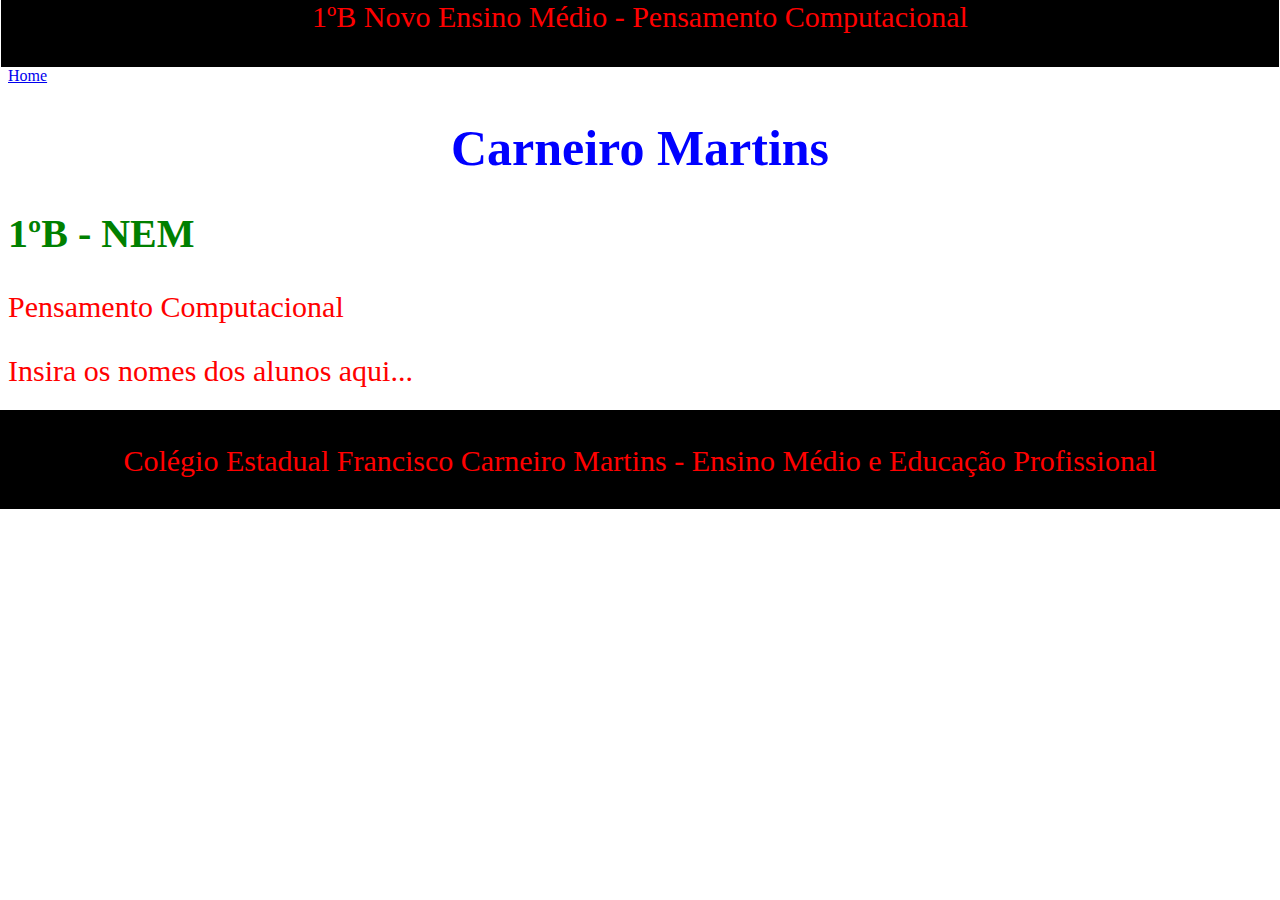
==== alunos.html @ c001449b "Create alunos.html" ====
<head>
    <link rel="stylesheet" href="style.css">
</head>

<body>
    <header id="cabecalho">
        <p>1ºB Novo Ensino Médio - Pensamento Computacional</p>
    </header>
    <nav id="menu">
        <a href="index.html">Home</a>
    </nav>
    <h1>Carneiro Martins</h1>
    <h2>1ºB - NEM</h2>
    <p>Pensamento Computacional</p>

    <p>Insira os nomes dos alunos aqui...</p>

    <footer class="rodape">
        <p>Colégio Estadual Francisco Carneiro Martins - Ensino Médio e Educação Profissional</p>
    </footer>

</body>
---- style.css ----
.minhalista{
    color:purple;
    font-size:30;
}
#lateral{
     float:right;
}

.lista{
    background:black;
}

.imagens{
    text-align:center;
    background:black;
}
#cabecalho {
    text-align: center;
    background: black;
    border-bottom-style: solid;
    margin-left: -7px;
    margin-right: -7px;
    margin-top: -8px;
}
.rodape{
    text-align:center;
    background:black;
    border-top-style:solid;
    margin-left: -8px;
    margin-right: -8px;
    margin-top: -8px;
    padding:1px;
}
.lista {
    color: purple;
    font-size:30;
}

#imagem{
    text-align: center;
    border: 5px;
    border-style:solid;
    border-color:blue;
    border-top-left-radius:25px;
    border-top-right-radius:25px;
    border-bottom-left-radius:25px;
    border-bottom-right-radius:25px;
    padding-top:20px;
    padding-bottom:20px;
    margin-left:570px;
    margin-right:570px;
}  
    
#link {
      text-align: center;
}

p{
    color: red;
    font-size: 30;
    
}
h1{
    color: blue;
    text-align: center;
    font-size: 50;
}
h2{
    color: green;
    text-align: left;
    font-size: 40;
}
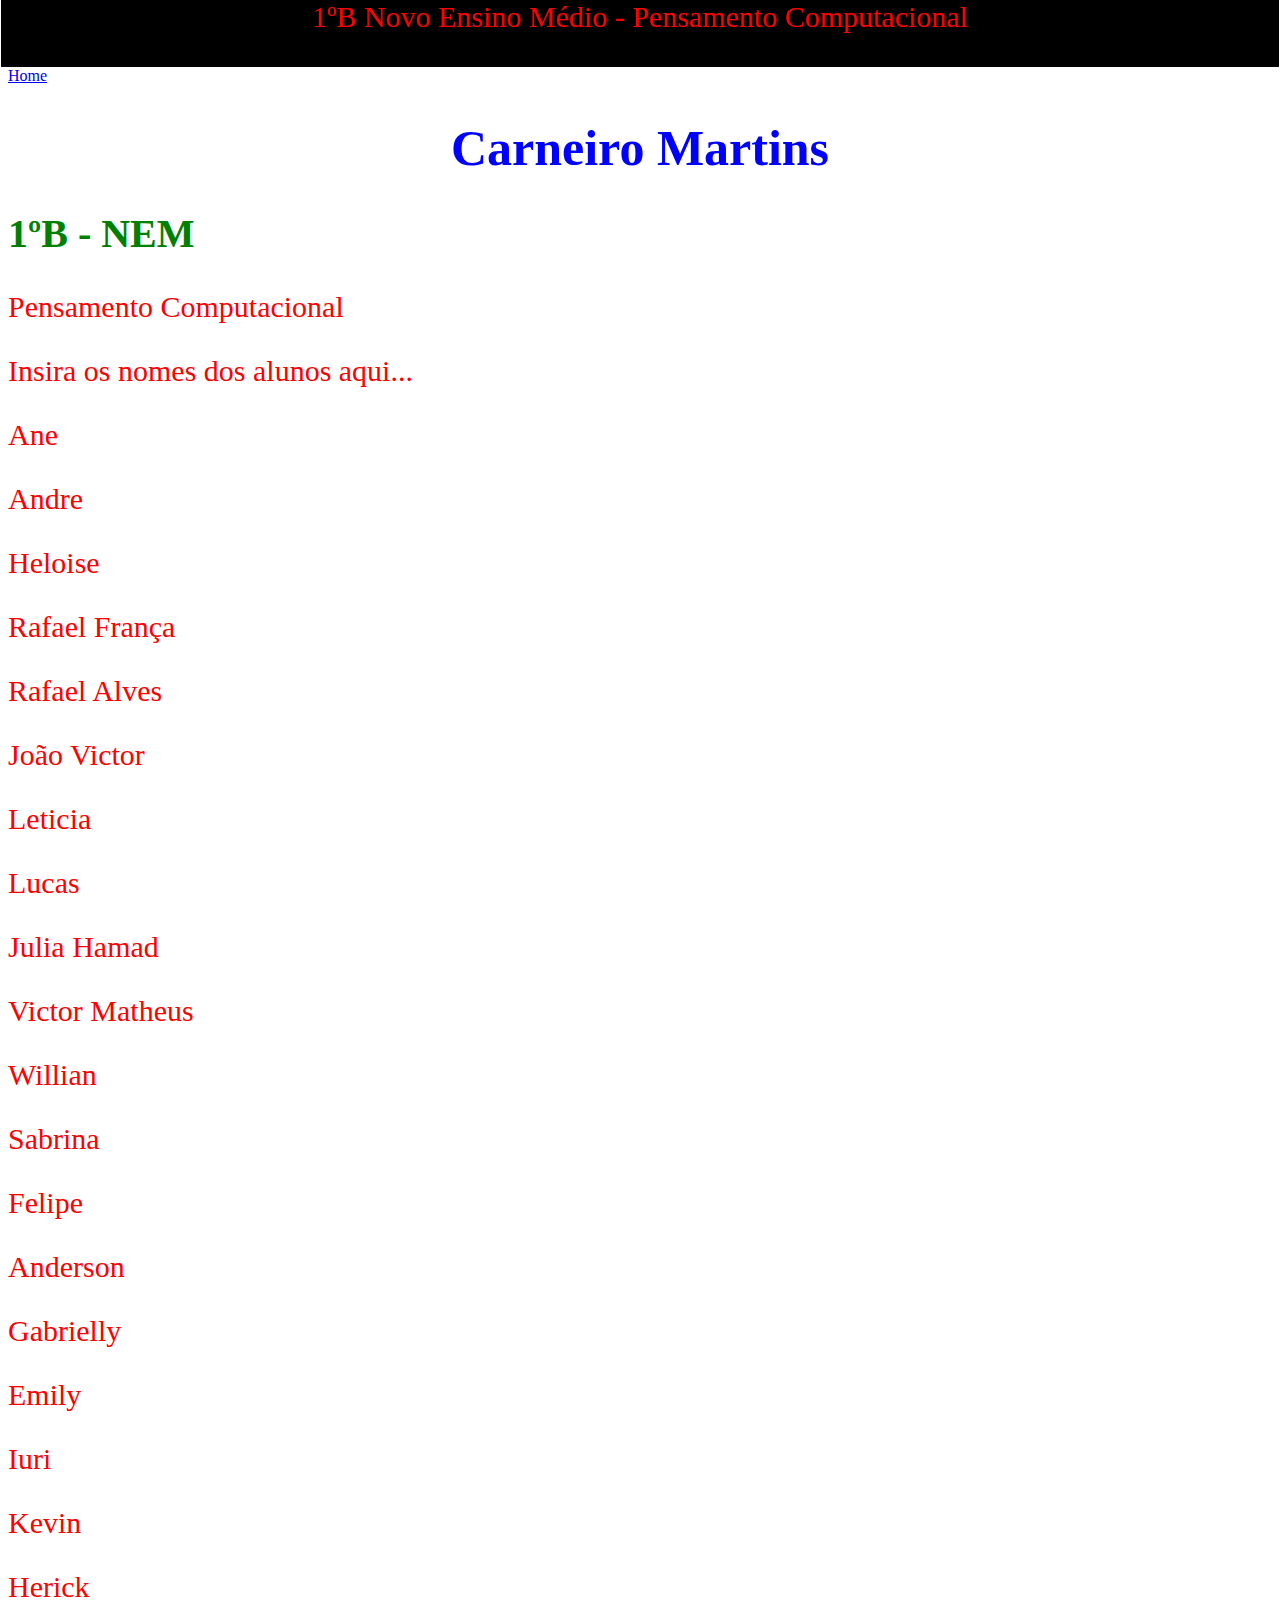
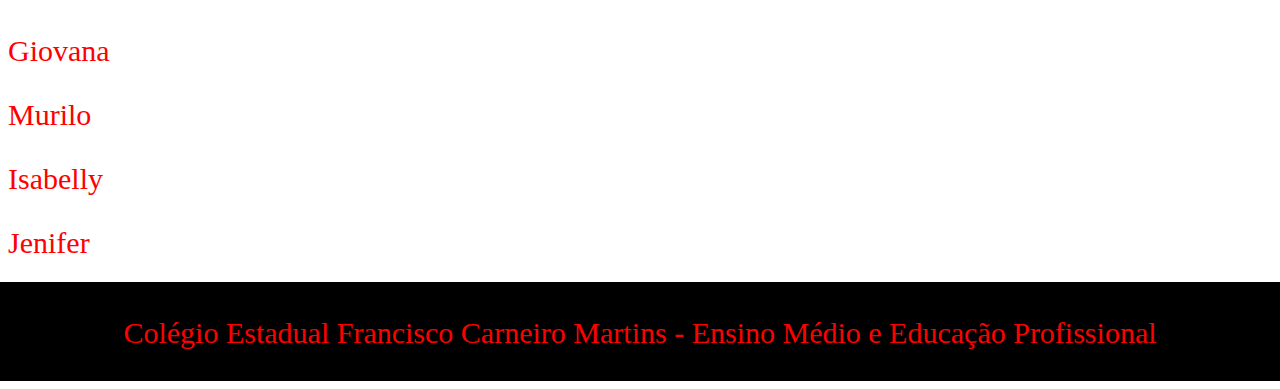
==== commit 7fa7c012: "Update alunos.html" ====
--- a/alunos.html
+++ b/alunos.html
@@ -14,7 +14,29 @@
     <p>Pensamento Computacional</p>
 
     <p>Insira os nomes dos alunos aqui...</p>
-
+    <p>Ane</p>
+    <p>Andre</p>
+    <p>Heloise</p>
+    <p>Rafael França</p>
+    <p>Rafael Alves</p>
+    <p>João Victor</p>
+    <p>Leticia</p>
+    <p>Lucas</p>
+    <p>Julia Hamad</p>
+    <p>Victor Matheus</p>
+    <p>Willian</p>
+    <p>Sabrina</p>
+    <p>Felipe</p>
+    <p>Anderson</p>
+    <p>Gabrielly</p>
+    <p>Emily</p>
+    <p>Iuri</p>
+    <p>Kevin</p>
+    <p>Herick</p>
+    <p>Giovana</p>
+    <p>Murilo</p>
+    <p>Isabelly</p>
+    <p>Jenifer</p>
     <footer class="rodape">
         <p>Colégio Estadual Francisco Carneiro Martins - Ensino Médio e Educação Profissional</p>
     </footer>
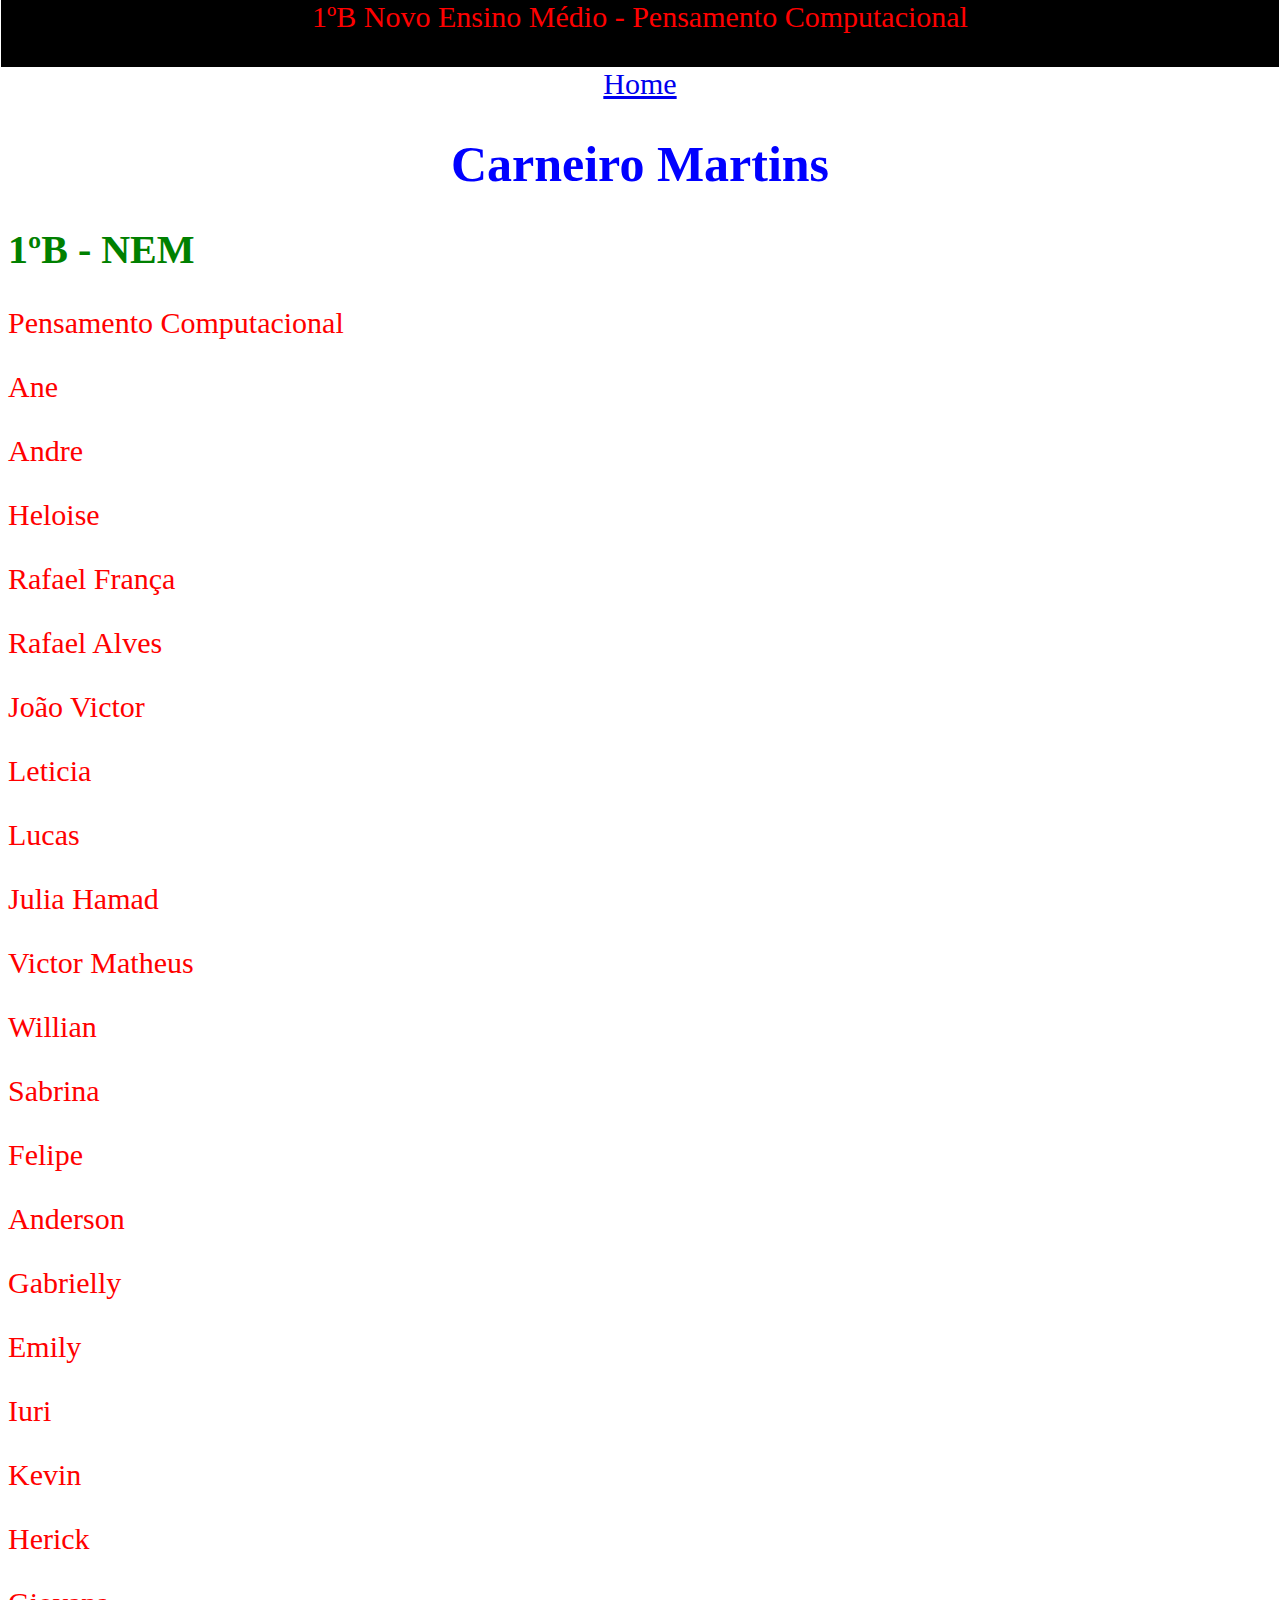
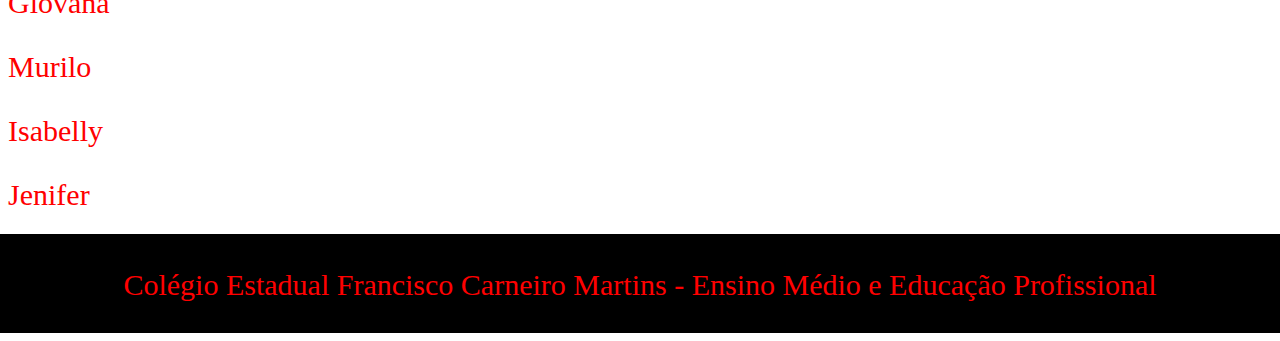
==== commit 9b872748: "Update alunos.html" ====
--- a/alunos.html
+++ b/alunos.html
@@ -13,7 +13,7 @@
     <h2>1ºB - NEM</h2>
     <p>Pensamento Computacional</p>
 
-    <p>Insira os nomes dos alunos aqui...</p>
+    <div id="alunos">
     <p>Ane</p>
     <p>Andre</p>
     <p>Heloise</p>
@@ -37,6 +37,7 @@
     <p>Murilo</p>
     <p>Isabelly</p>
     <p>Jenifer</p>
+    </div>
     <footer class="rodape">
         <p>Colégio Estadual Francisco Carneiro Martins - Ensino Médio e Educação Profissional</p>
     </footer>
--- a/style.css
+++ b/style.css
@@ -2,6 +2,11 @@
     color:purple;
     font-size:30;
 }
+#menu {
+    text-align: center;
+    font-size: 30px;
+}
+
 #lateral{
      float:right;
 }
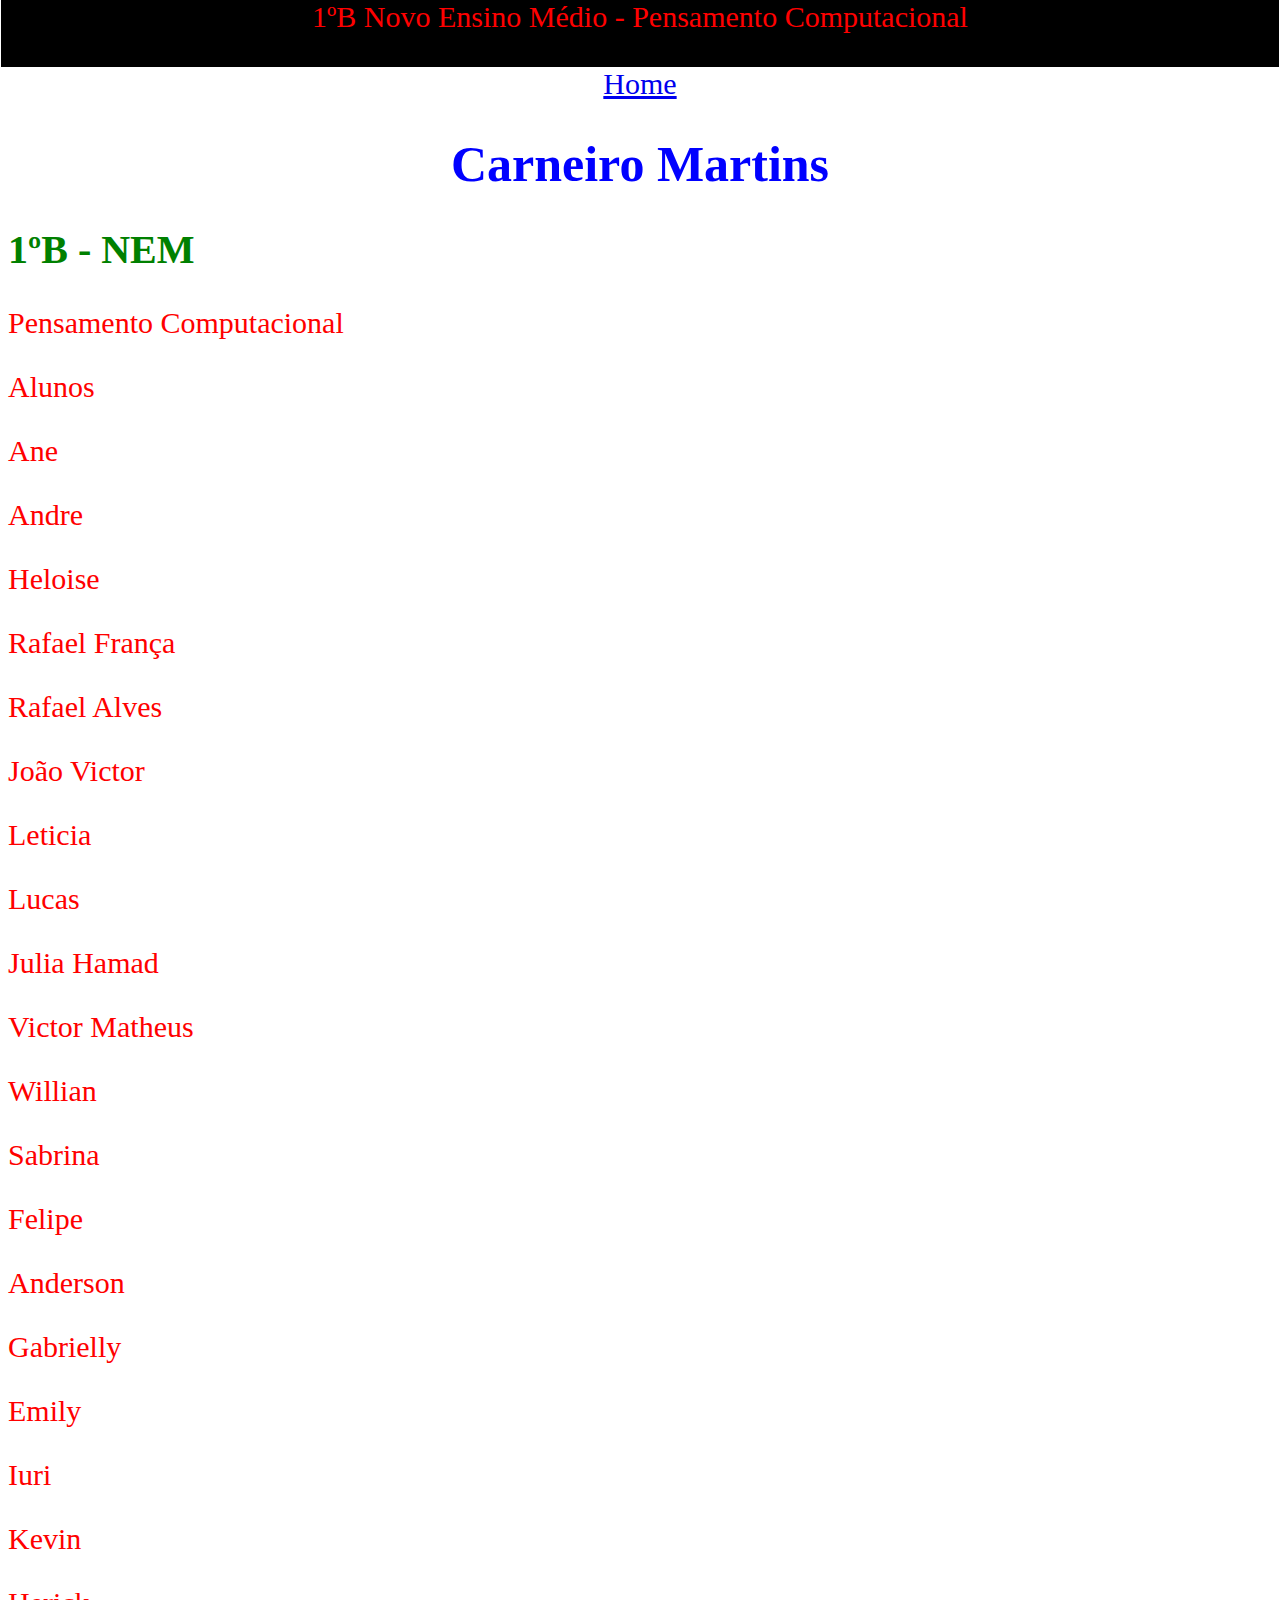
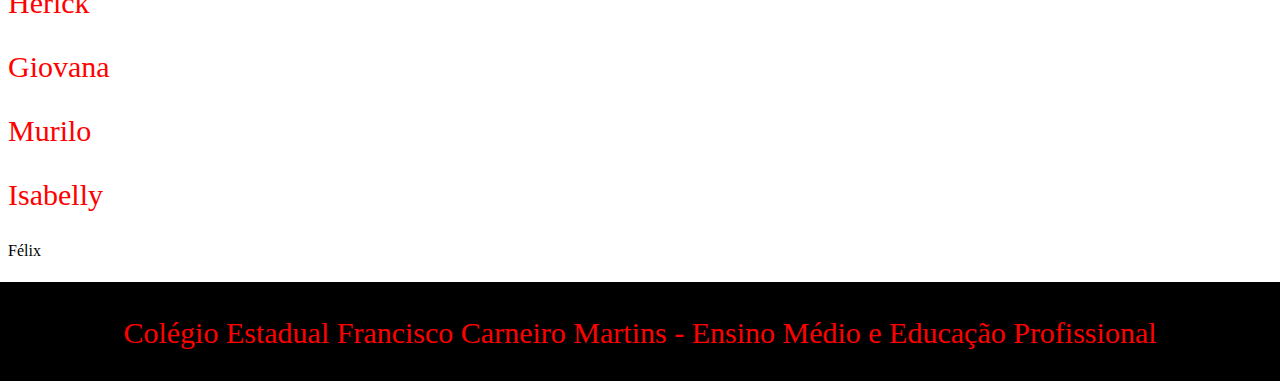
==== commit 0ebb085b: "Update alunos.html" ====
--- a/alunos.html
+++ b/alunos.html
@@ -14,29 +14,30 @@
     <p>Pensamento Computacional</p>
 
     <div id="alunos">
-    <p>Ane</p>
-    <p>Andre</p>
-    <p>Heloise</p>
-    <p>Rafael França</p>
-    <p>Rafael Alves</p>
-    <p>João Victor</p>
-    <p>Leticia</p>
-    <p>Lucas</p>
-    <p>Julia Hamad</p>
-    <p>Victor Matheus</p>
-    <p>Willian</p>
-    <p>Sabrina</p>
-    <p>Felipe</p>
-    <p>Anderson</p>
-    <p>Gabrielly</p>
-    <p>Emily</p>
-    <p>Iuri</p>
-    <p>Kevin</p>
-    <p>Herick</p>
-    <p>Giovana</p>
-    <p>Murilo</p>
-    <p>Isabelly</p>
-    <p>Jenifer</p>
+    <p id="aluno">Alunos</p>
+    <p id="aluno">Ane</p>
+    <p id="aluno">Andre</p>
+    <p id="aluno">Heloise</p>
+    <p id="aluno">Rafael França</p>
+    <p id="aluno">Rafael Alves</p>
+    <p id="aluno">João Victor</p>
+    <p id="aluno">Leticia</p>
+    <p id="aluno">Lucas</p>
+    <p id="aluno">Julia Hamad</p>
+    <p id="aluno">Victor Matheus</p>
+    <p id="aluno">Willian</p>
+    <p id="aluno">Sabrina</p>
+    <p id="aluno">Felipe</p>
+    <p id="aluno">Anderson</p>
+    <p id="aluno">Gabrielly</p>
+    <p id="aluno">Emily</p>
+    <p id="aluno">Iuri</p>
+    <p id="aluno">Kevin</p>
+    <p id="aluno">Herick</p>
+    <p id="aluno">Giovana</p>
+    <p id="aluno">Murilo</p>
+    <p id="aluno">Isabelly</p>
+    <pid="aluno">Félix</p>
     </div>
     <footer class="rodape">
         <p>Colégio Estadual Francisco Carneiro Martins - Ensino Médio e Educação Profissional</p>
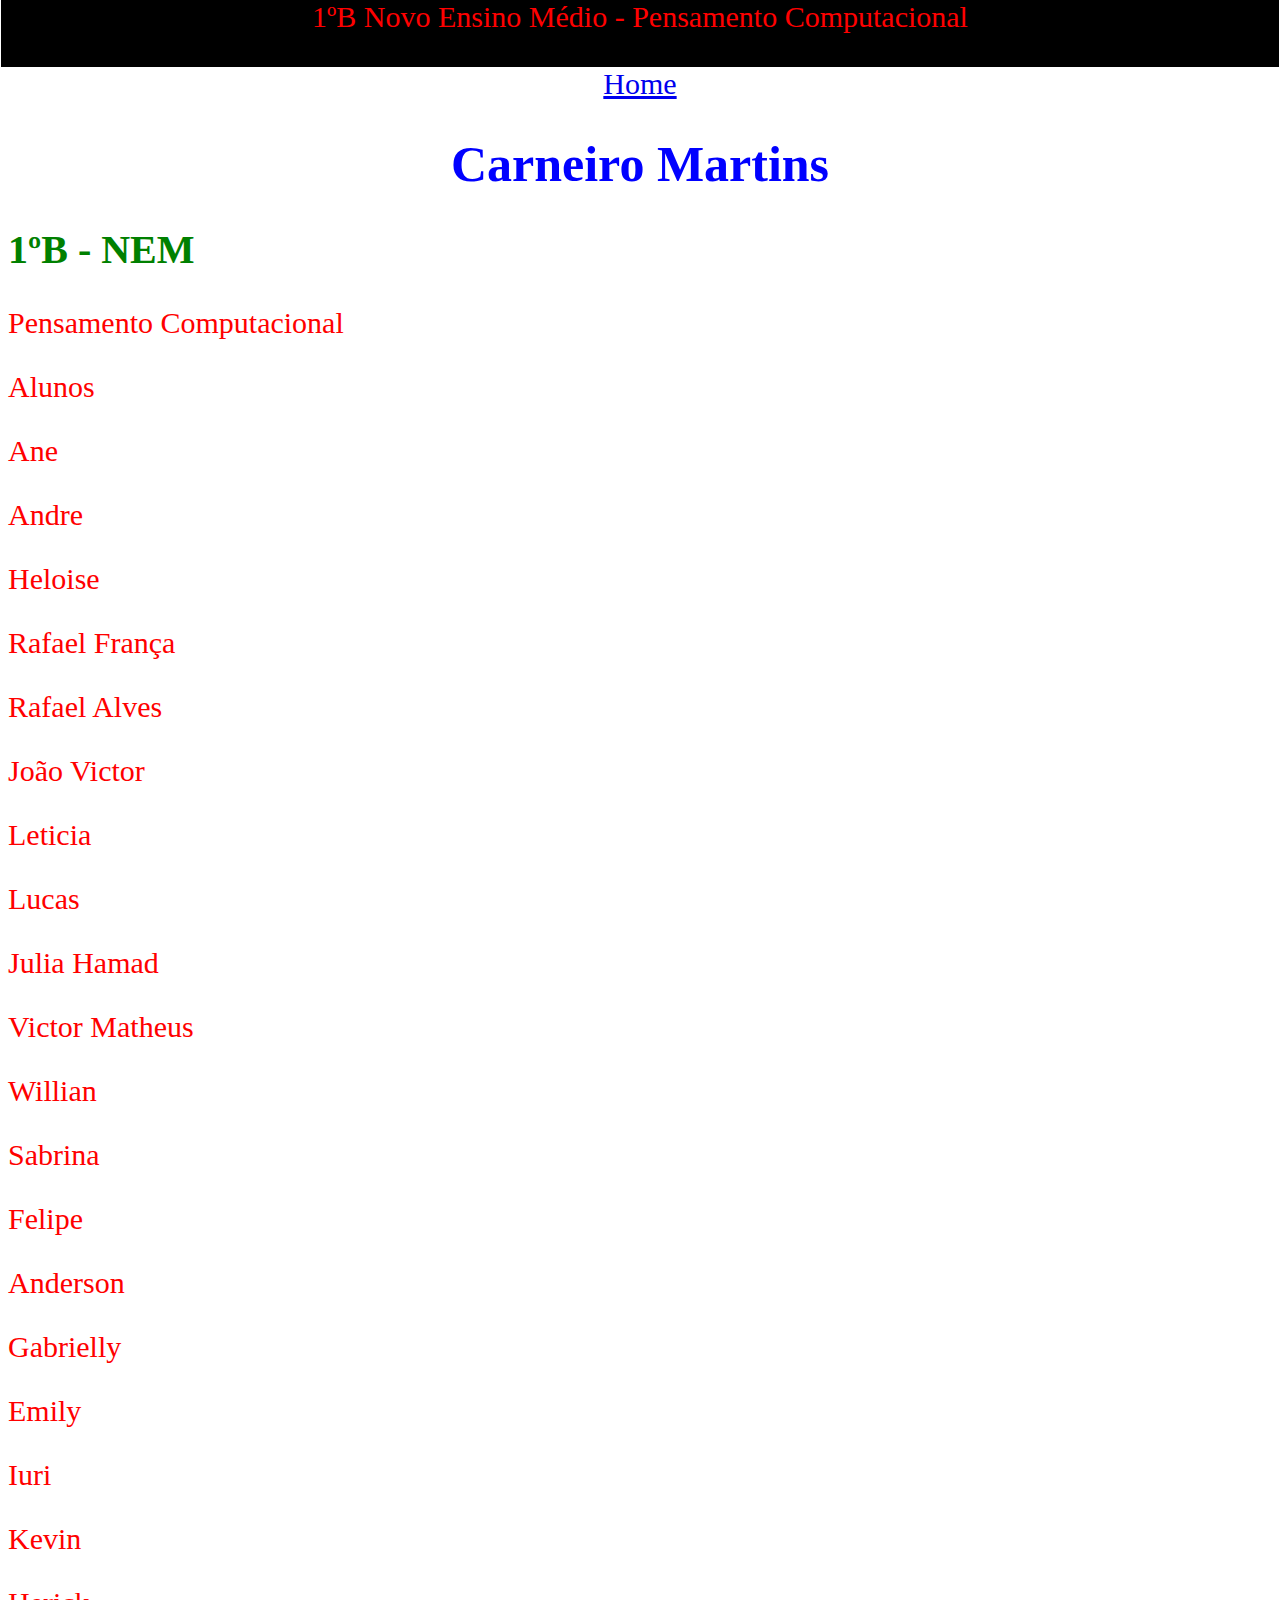
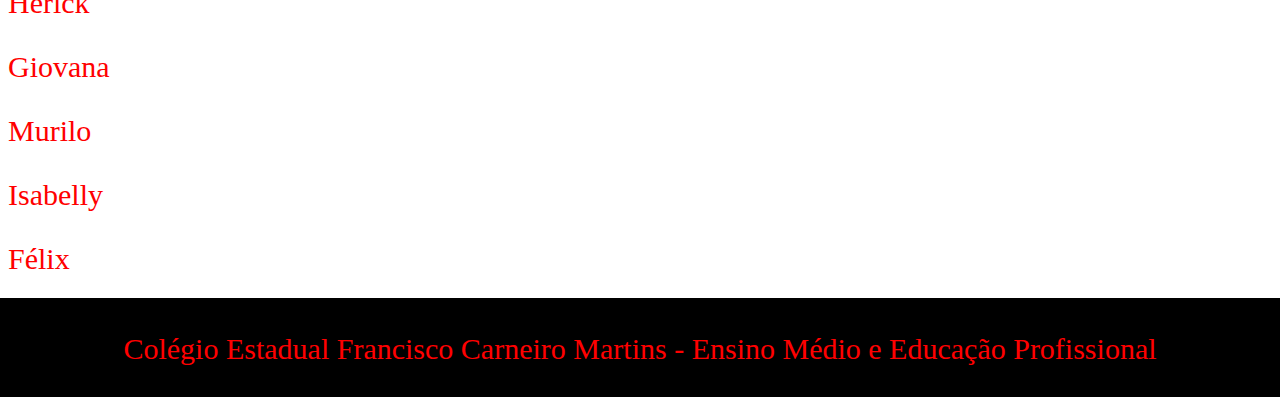
==== commit 1f73ae4b: "Update alunos.html" ====
--- a/alunos.html
+++ b/alunos.html
@@ -37,7 +37,7 @@
     <p id="aluno">Giovana</p>
     <p id="aluno">Murilo</p>
     <p id="aluno">Isabelly</p>
-    <pid="aluno">Félix</p>
+    <p id="aluno">Félix</p>
     </div>
     <footer class="rodape">
         <p>Colégio Estadual Francisco Carneiro Martins - Ensino Médio e Educação Profissional</p>
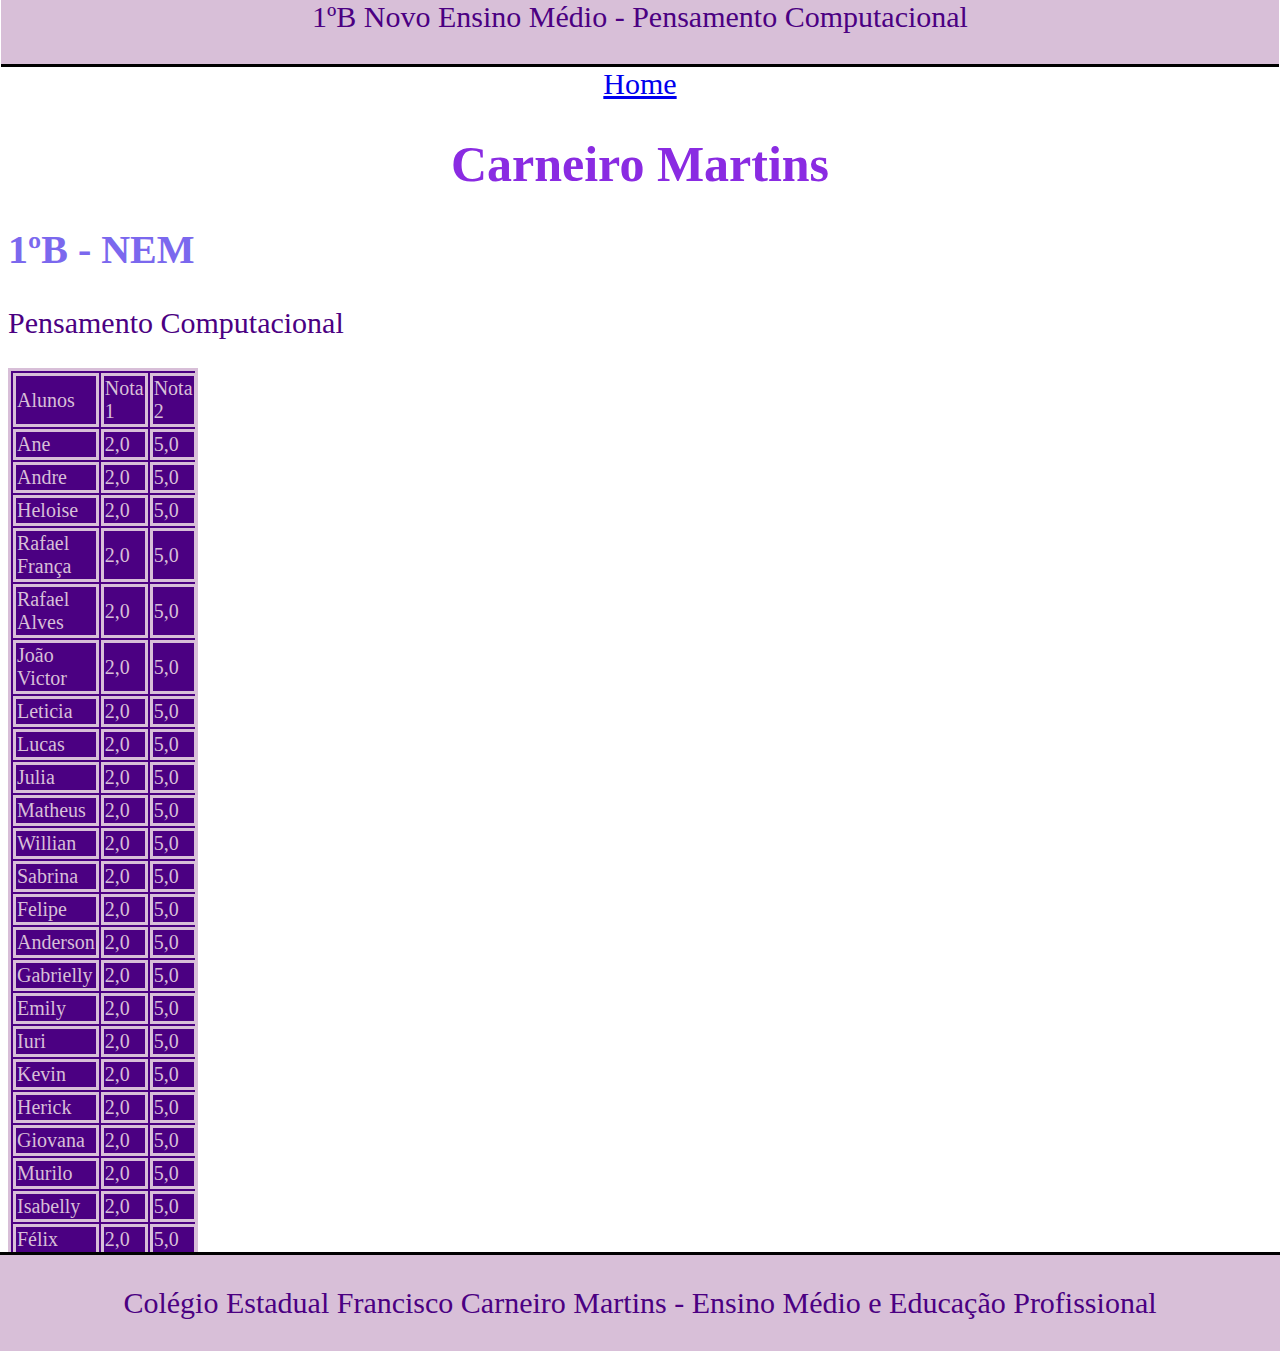
==== commit 04d197e5: "Update alunos.html" ====
--- a/alunos.html
+++ b/alunos.html
@@ -14,30 +14,130 @@
     <p>Pensamento Computacional</p>
 
     <div id="alunos">
-    <p id="aluno">Alunos</p>
-    <p id="aluno">Ane</p>
-    <p id="aluno">Andre</p>
-    <p id="aluno">Heloise</p>
-    <p id="aluno">Rafael França</p>
-    <p id="aluno">Rafael Alves</p>
-    <p id="aluno">João Victor</p>
-    <p id="aluno">Leticia</p>
-    <p id="aluno">Lucas</p>
-    <p id="aluno">Julia Hamad</p>
-    <p id="aluno">Victor Matheus</p>
-    <p id="aluno">Willian</p>
-    <p id="aluno">Sabrina</p>
-    <p id="aluno">Felipe</p>
-    <p id="aluno">Anderson</p>
-    <p id="aluno">Gabrielly</p>
-    <p id="aluno">Emily</p>
-    <p id="aluno">Iuri</p>
-    <p id="aluno">Kevin</p>
-    <p id="aluno">Herick</p>
-    <p id="aluno">Giovana</p>
-    <p id="aluno">Murilo</p>
-    <p id="aluno">Isabelly</p>
-    <p id="aluno">Félix</p>
+    <table>
+    <tr>
+       <td id="alunos">Alunos</td>
+       <td id="alunos">Nota 1</td>
+       <td id="alunos">Nota 2</td>
+    </tr>
+    <tr>
+       <td id="alunos">Ane</td>
+       <td id="alunos">2,0</td>
+       <td id="alunos">5,0</td>
+    </tr>
+    <tr>
+       <td id="alunos">Andre</td>
+       <td id="alunos">2,0</td>
+       <td id="alunos">5,0</td>
+    </tr>
+    <tr>
+       <td id="alunos">Heloise</td>
+       <td id="alunos">2,0</td>
+       <td id="alunos">5,0</td>
+    </tr>
+    <tr>
+       <td id="alunos">Rafael França</td>
+       <td id="alunos">2,0</td>
+       <td id="alunos">5,0</td>
+    </tr>
+    <tr>
+       <td id="alunos">Rafael Alves</td>
+       <td id="alunos">2,0</td>
+       <td id="alunos">5,0</td>
+    </tr>
+    <tr>
+       <td id="alunos">João Victor</td>
+       <td id="alunos">2,0</td>
+       <td id="alunos">5,0</td>
+    </tr>
+    <tr>
+       <td id="alunos">Leticia</td>
+       <td id="alunos">2,0</td>
+       <td id="alunos">5,0</td>
+    </tr>
+    <tr>
+       <td id="alunos">Lucas</td>
+       <td id="alunos">2,0</td>
+       <td id="alunos">5,0</td>
+    </tr>
+    <tr>
+       <td id="alunos">Julia</td>
+       <td id="alunos">2,0</td>
+       <td id="alunos">5,0</td>
+    </tr>
+    <tr>
+       <td id="alunos">Matheus</td>
+       <td id="alunos">2,0</td>
+       <td id="alunos">5,0</td>
+    </tr>
+    <tr>
+       <td id="alunos">Willian</td>
+       <td id="alunos">2,0</td>
+       <td id="alunos">5,0</td>
+    </tr>
+    <tr>
+       <td id="alunos">Sabrina</td>
+       <td id="alunos">2,0</td>
+       <td id="alunos">5,0</td>
+    </tr>
+    <tr>
+       <td id="alunos">Felipe</td>
+       <td id="alunos">2,0</td>
+       <td id="alunos">5,0</td>
+    </tr>
+    <tr>
+       <td id="alunos">Anderson</td>
+       <td id="alunos">2,0</td>
+       <td id="alunos">5,0</td>
+    </tr>
+    <tr>
+       <td id="alunos">Gabrielly</td>
+       <td id="alunos">2,0</td>
+       <td id="alunos">5,0</td>
+    </tr>
+    <tr>
+       <td id="alunos">Emily</td>
+       <td id="alunos">2,0</td>
+       <td id="alunos">5,0</td>
+    </tr>
+    <tr>
+       <td id="alunos">Iuri</td>
+       <td id="alunos">2,0</td>
+       <td id="alunos">5,0</td>
+    </tr>
+    <tr>
+       <td id="alunos">Kevin</td>
+       <td id="alunos">2,0</td>
+       <td id="alunos">5,0</td>
+    </tr>
+    <tr>
+       <td id="alunos">Herick</td>
+       <td id="alunos">2,0</td>
+       <td id="alunos">5,0</td>
+    </tr>
+    <tr>
+       <td id="alunos">Giovana</td>
+       <td id="alunos">2,0</td>
+       <td id="alunos">5,0</td>
+    </tr>
+    <tr>
+       <td id="alunos">Murilo</td>
+       <td id="alunos">2,0</td>
+       <td id="alunos">5,0</td>
+    </tr>
+    <tr>
+       <td id="alunos">Isabelly</td>
+       <td id="alunos">2,0</td>
+       <td id="alunos">5,0</td>
+    </tr>
+    <tr>
+       <td id="alunos">Félix</td>
+       <td id="alunos">2,0</td>
+       <td id="alunos">5,0</td>
+    </tr>
+
+    </table>
+
     </div>
     <footer class="rodape">
         <p>Colégio Estadual Francisco Carneiro Martins - Ensino Médio e Educação Profissional</p>
--- a/style.css
+++ b/style.css
@@ -12,16 +12,16 @@
 }
 
 .lista{
-    background:black;
+    background: #D8BFD8;
 }
 
 .imagens{
     text-align:center;
-    background:black;
+    background:#D8BFD8;
 }
 #cabecalho {
     text-align: center;
-    background: black;
+    background: #D8BFD8;
     border-bottom-style: solid;
     margin-left: -7px;
     margin-right: -7px;
@@ -29,7 +29,7 @@
 }
 .rodape{
     text-align:center;
-    background:black;
+    background:#D8BFD8;
     border-top-style:solid;
     margin-left: -8px;
     margin-right: -8px;
@@ -45,7 +45,7 @@
     text-align: center;
     border: 5px;
     border-style:solid;
-    border-color:blue;
+    border-color:#7B68EE;
     border-top-left-radius:25px;
     border-top-right-radius:25px;
     border-bottom-left-radius:25px;
@@ -61,17 +61,27 @@
 }
 
 p{
-    color: red;
+    color: #4B0082;
     font-size: 30;
     
 }
 h1{
-    color: blue;
+    color: #8A2BE2;
     text-align: center;
     font-size: 50;
 }
 h2{
-    color: green;
+    color: #7B68EE;
     text-align: left;
     font-size: 40;
 }
+#alunos {
+    background:#4B0082;
+}
+#alunos{
+    font-size: 20px;
+    color:#D8BFD8;
+    border-style: solid;
+    margin-right: 85%;
+    margin-top: -2px;
+    margin-bottom: -2px;
